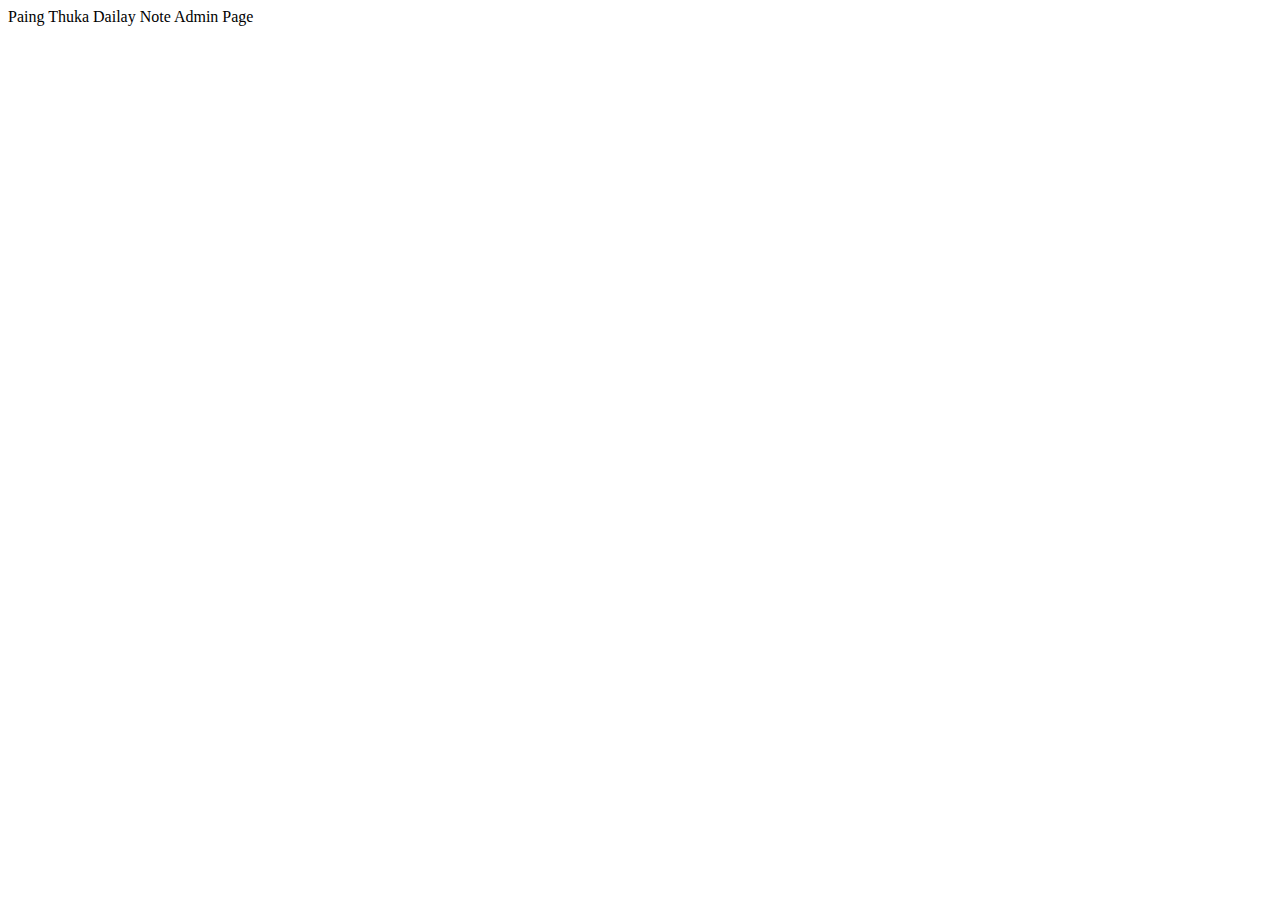
==== admin/index.html @ d7e529f2 "admin page created" ====
<html lang="en">
<head>
    <meta charset="UTF-8">
    <meta http-equiv="X-UA-Compatible" content="IE=edge">
    <meta name="viewport" content="width=device-width, initial-scale=1.0">
    <title>PTK Daily Note Admin Page</title>
</head>
<body>
    Paing Thuka Dailay Note Admin Page
</body>
</html>
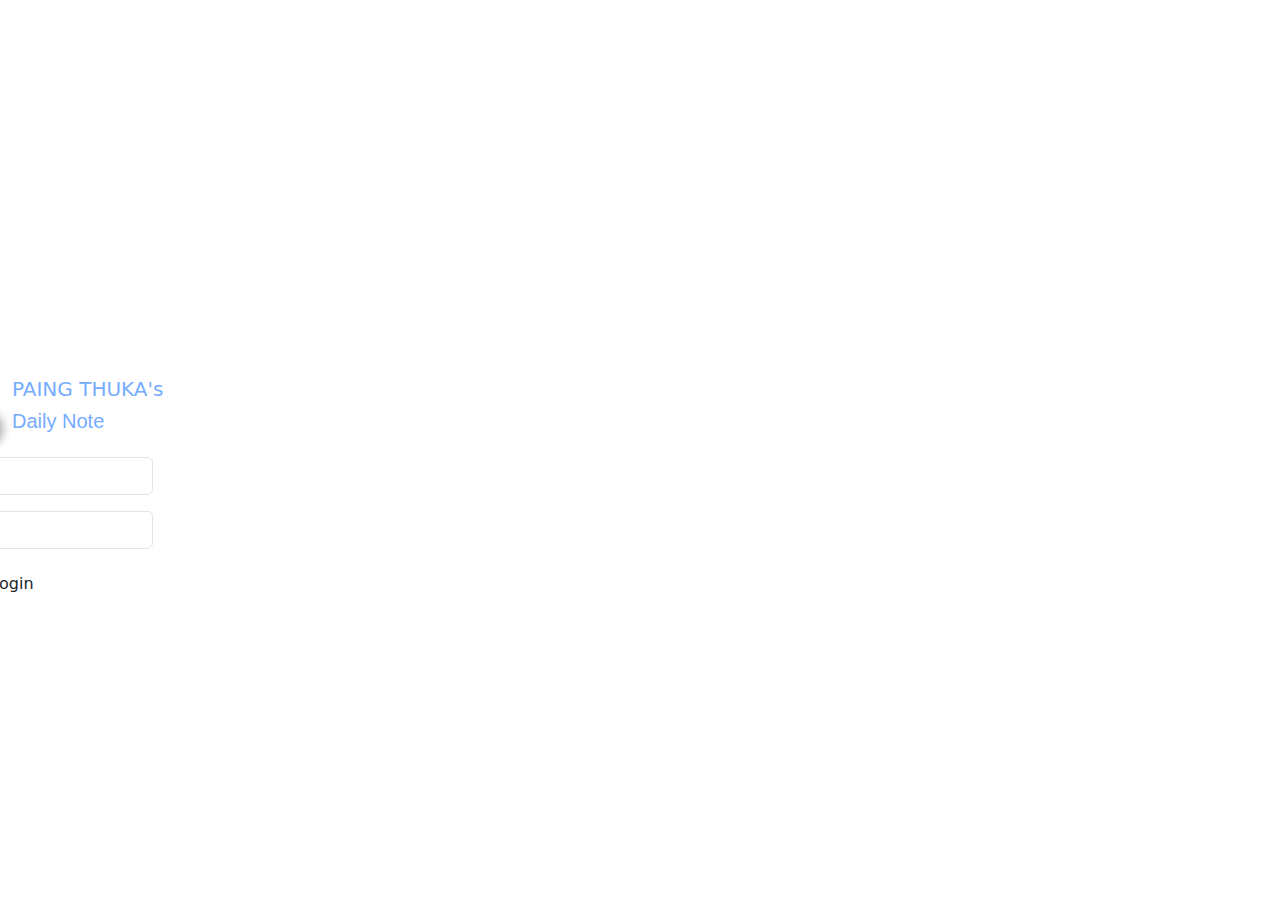
==== commit 96cb3d31: "login page created" ====
--- a/admin/index.html
+++ b/admin/index.html
@@ -1,11 +1,57 @@
 <html lang="en">
-<head>
-    <meta charset="UTF-8">
-    <meta http-equiv="X-UA-Compatible" content="IE=edge">
-    <meta name="viewport" content="width=device-width, initial-scale=1.0">
-    <title>PTK Daily Note Admin Page</title>
-</head>
-<body>
-    Paing Thuka Dailay Note Admin Page
-</body>
+    <head>
+        <meta charset="UTF-8">
+        <meta http-equiv="X-UA-Compatible" content="IE=edge">
+        <meta name="viewport" content="width=device-width, initial-scale=1.0">
+        <title>PTK Daily Note Admin Page</title>
+        <link rel="stylesheet" href="/admin/assets/css/style.css">
+        <link rel="stylesheet" href="https://stackpath.bootstrapcdn.com/bootstrap/5.0.0-alpha2/css/bootstrap.min.css">
+        <script src="https://cdn.jsdelivr.net/npm/bootstrap@5.1.0/dist/js/bootstrap.bundle.min.js" integrity="sha384-U1DAWAznBHeqEIlVSCgzq+c9gqGAJn5c/t99JyeKa9xxaYpSvHU5awsuZVVFIhvj" crossorigin="anonymous"></script>
+    </head>
+    <body>
+        <main class="container-fluid">
+            <div class="position-relative login-box">
+                <div class="position-absolute lb-width top-50 left-50 translate-middle">
+                    <div class="row mb-3">
+                        <div class="col-6">
+                            <img src="/admin/assets/img/ptk-logo.png" alt="" class="pl-3 w-100 ptk-logo">
+                        </div>
+                        <div class="col-6 p-0 align-self-end">
+                            <h5 class="txt-alert-primary">PAING THUKA's</h5>
+                            <h5 class="txt-alert-primary font-cursive">Daily Note</h5>
+                            
+                        </div>
+                    </div>
+                    
+                    <!-- <h5 class="text-center py-3">Login</h5> -->
+                    <div class="input-group mb-3 px-3">
+                        <span class="input-group-text">
+                            <svg xmlns="http://www.w3.org/2000/svg" width="16" height="16" fill="currentColor" class="bi bi-person-circle" viewBox="0 0 16 16">
+                                <path d="M11 6a3 3 0 1 1-6 0 3 3 0 0 1 6 0z"/>
+                                <path fill-rule="evenodd" d="M0 8a8 8 0 1 1 16 0A8 8 0 0 1 0 8zm8-7a7 7 0 0 0-5.468 11.37C3.242 11.226 4.805 10 8 10s4.757 1.225 5.468 2.37A7 7 0 0 0 8 1z"/>
+                            </svg>
+                        </span>
+                        <input type="text" id="userName" class="form-control">
+                    </div>
+                    <div class="input-group mb-3 px-3">
+                        <span class="input-group-text">
+                            <svg xmlns="http://www.w3.org/2000/svg" width="16" height="16" fill="currentColor" class="bi bi-shield-lock" viewBox="0 0 16 16">
+                                <path d="M5.338 1.59a61.44 61.44 0 0 0-2.837.856.481.481 0 0 0-.328.39c-.554 4.157.726 7.19 2.253 9.188a10.725 10.725 0 0 0 2.287 2.233c.346.244.652.42.893.533.12.057.218.095.293.118a.55.55 0 0 0 .101.025.615.615 0 0 0 .1-.025c.076-.023.174-.061.294-.118.24-.113.547-.29.893-.533a10.726 10.726 0 0 0 2.287-2.233c1.527-1.997 2.807-5.031 2.253-9.188a.48.48 0 0 0-.328-.39c-.651-.213-1.75-.56-2.837-.855C9.552 1.29 8.531 1.067 8 1.067c-.53 0-1.552.223-2.662.524zM5.072.56C6.157.265 7.31 0 8 0s1.843.265 2.928.56c1.11.3 2.229.655 2.887.87a1.54 1.54 0 0 1 1.044 1.262c.596 4.477-.787 7.795-2.465 9.99a11.775 11.775 0 0 1-2.517 2.453 7.159 7.159 0 0 1-1.048.625c-.28.132-.581.24-.829.24s-.548-.108-.829-.24a7.158 7.158 0 0 1-1.048-.625 11.777 11.777 0 0 1-2.517-2.453C1.928 10.487.545 7.169 1.141 2.692A1.54 1.54 0 0 1 2.185 1.43 62.456 62.456 0 0 1 5.072.56z"/>
+                                <path d="M9.5 6.5a1.5 1.5 0 0 1-1 1.415l.385 1.99a.5.5 0 0 1-.491.595h-.788a.5.5 0 0 1-.49-.595l.384-1.99a1.5 1.5 0 1 1 2-1.415z"/>
+                            </svg>
+                        </span>
+                        <input type="text" id="userName" class="form-control">
+                    </div>
+                    <div class="px-3 mb-3">
+                        <bottom data-target="#" class="btn alert-danger w-100">Login</bottom>
+                    </div>
+                    
+                    
+                    
+                </div>
+            </div>
+            
+
+        </main>
+    </body>
 </html>--- a/admin/assets/css/style.css
+++ b/admin/assets/css/style.css
@@ -0,0 +1,28 @@
+nav{
+    height: 100vh;
+}
+
+.login-box{
+    height: 100vh;
+}
+
+.ptk-logo{
+    filter: drop-shadow(5px 5px 5px #aaa);
+}
+
+.txt-alert-primary{
+    color: #76acff;
+}
+
+.font-cursive {
+    font-family: Cursive, Brush Script MT, sans-serif;
+}
+
+.lb-width{
+    width: 100%;
+}
+@media screen and (min-width: 992px) {
+    .lb-width{
+        width: 25%;
+    }
+}